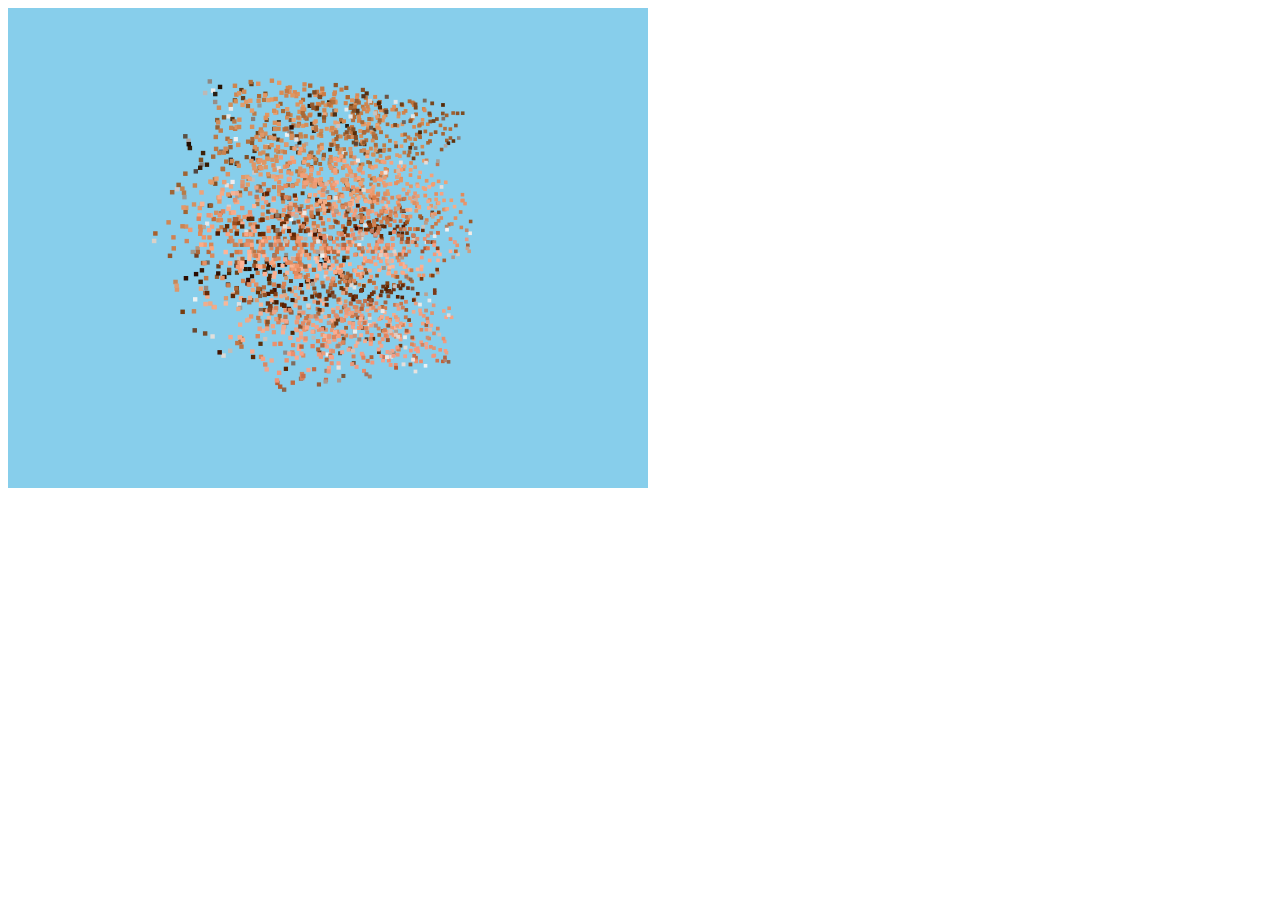
==== hi/index.html @ b26d9640 "Add files via upload" ====
<!DOCTYPE html>
<html>
    <head>
        <meta charset="utf-8">
        <title>Hi</title>
        <script src="main.js" charset="utf-8" defer="defer"></script>
        <script src="Math.min.js" charset="utf-8"></script>
    </head>
    <body>
        <img src="data:img/png;base64, iVBORw0KGgoAAAANSUhEUgAAAEgAAABdCAYAAAAG9iBvAAAABmJLR0QA/wD/[base64]/j6fqPdX1q6ef7v4/T7ew1vKP1Ztue5V97O6/ZNeWaRqlEoEnmayGVMKARrWE53o4rsPkxAS2UGAt0vXI8oThcECjOU2jNUNRJKRJTJrlCNfFEYJCaZbb6xRGcGqtw8On13ikLbjjc99i1+49gvMk+cN8/J/e9yExd8VNLK32iLQmyQs6o5RxmtEbjrBCMh6PyLXG80OCchWlcoKwxOLcVpJoSK+zTJYkuF6VRmsOYQ1WCIJSmbmpFpWSx0QlpFHxcLIOn/nkxzifkj/sH/zWH9xB5jcZjCJybTBCIF2PRCk2um38sMxoPKAwBotB6YwsS9A6p1FvIIzG9VyE0BgVU63U8aRLnIwwOEjpUCv5NMo+l8xP8/63/0c22u37LhpAC4uL4g0f/AxHT62TaUmUKQojqJRrCOHS6/dZ7fbpDrqMxkOE9PDcEgaLV61RqtRwHBfpuhjXQQvIVUJ9okHouggEk60We7YscslMhZoP73zrm67Z2FjvXRSAAPZfc0Bc/5LXcWppCWssG70R/SjGAn6pTJrkjOIIKV18z6HQKdpYomGHPE1wHB+dJ/heiB/WCKtNhJB4oc9ErU6SJviBz2yjwjW7F/n0pz7OQz842LhoAAG8/t/9DjR3MExSAt+nP07IdYEDzEy1cB2HPE/R2mIRIB0Cv8JEa5pcpZRqDazW6GyEIyHNUrT1QBg8AVleUC2VmAwLXD3mxMljXFSAFuYXxK+87f0s9xXjLMH3PMaJIteglMFYl+5oSKYKhJBYKxiNuwwGPYwuAIkjLPXWIo4TUKk1MSZFSo/ZuXlcYZCOw465KRq+RkfjiwsQwPU3PUtsecrzOXN2lcIKHOmQ5zlKKZJ0TJIb+qMh0i2hi5TJ1iJWSBAg0ATVBlnUxZHgOi7l8gTSdYjjlPnZWVwpCf2QS+YavPMdv8fa6oq9qAAB/Npb/itn8xLtwZC0KFB6c9l2vQpGa4ZRwrGTx4nTguG4i5AS3w9AG6xSOG6I63pYYylVapRLVcIgJPBDmo0GURpz6cI8E57l/e95FxcdoMX5WfHMf/ZLPPj4MmlhyQpNogxRGiGExPdLhH6JUTJEKYvRGgcHVeRkyYg8HeJ6PtZqkkEba3PyPKE76KOUZrLeJI4HhCIn9FwOHzpkz2UkiR9mJ/1/[base64]/81elICuv/FG8do3vItHj59hrTegEAJtNUJIyqUqQnhkaUpYqmOloDCWcZ6gjCVOx0Rxn6BUw1pNUWQIJJXQJ/AdcpXgei67t9f5m698geFweOlFBwjgJS9/[base64]/fLFx0ggLf/2WfpU6EoCrS1qEIxMz3L7Pw2Gq0ZPNdDCFCFQuUpRiuEIwEDQK1aQzqCYRQhHJ9SKaTkeTRqJcqO5itf+CtGw+HRZrN5+0UJaGFxUdz0mt/k7HqHy3dcwjNveBbzM/OErotRKcl4hEozyBWOkKBzpAEhJNJ1cB0XQUGaRsS5oT8aUSqF1AOHeqXE9+65m2/f8/VzMnb3fPkqt9z0TLYevp5r9lxGmmRIXaCzBJvnGOlgVIZ0N4ejjQHXA1OAsUjPo1Gr4bo+S+ttrHBJs4jAc6j6Hlla0N1YuzhzEEDn+GEb3Xk7N+zfh0oUnlPClwGB72NUyri/QWEsxtpNONIHoxGOg5CQpylCulTKZWabLYoiQaJxXZdm1Wey7nHk8KGLE9BodcmOv/onzNR8lDK4fgnHKIJynVJ9holak0ZrHiklxiiUzhCOQ2EUjtw0zIxR5GmK1prQlwSOS2uigbSGqYkqlcDlM5/6xMUJ6Oxn30vT12AFXljDJCN0EmGtwKQZNhlTKdcIJQR+mcALsMbguiFSOgghcb0AL/BReYLWltZEDVeC57q40jIRSObm5hl2h8+/qAA9/OVP2Fa+BtLBEQ75cA2tFcIPyUdD8kEb4YaINML3ajjWbiZlKfFcF+k4SGnxPA/XcSiXKuQqoxyWCV0HzxForZhtlYkGK2z01r9w0QDqr521E49/Ha/SQjghSbRBrnNkeQJlBePBWXKt0NKhUCnCsQhAGoEwBqszHEcQhBWCIMAPQqrVBrPTM4yjHlpoQhea5TKzE2WcfMjHPvyhi2cVa9/5AepFghUhUXeZoDqNKxySqEM+7mM9D+u5SN/HMS5CWKx0Nnc+BqRw0UohHYnj+AgfVJEjpGR2aoHusIfnBGgbkagCzxiec+uLLg674/DH32/nuocQnouQIUIIpBeis5g07mIRSM/DOg5WSqQFISUGSRoN8MIqeTZEFwVSSsJKE2MzsBJVKNrts2TKkKiMjW6XKDU8+PgplsL9fPKLXxUX9BTbOP6YnTrzbaRfRsoy5coUXlDDak3UOY2V4JZKeJUajh/geSFOuYb1Q0yhccM6MigjpQ9GoJUi660gCoN0BZVqjanpeXxHILSmWq7jOZLdizOY/nHuvvtue0ED6n7+PTiVBlJIHCvBK2HygmTQQYYV/[base64]/8wtLpM/aCStLrjx60+t6PUmnOYVWMtQVxvEo87OCV6ji1OqJURuUp+aiH1hYdCxQCm3cIK00wCq0C/HIVkeVMbttL6AWU6w1skeAGZZLhCtpqcjumUqmhJwvcAaANg0bK0qPfZLT1SrZs2youqCT9wO+/ys5VQjwvxA0CrM2wQmIKjfBKWM9FFZp01CeNIgbjiCiOyPMcY2B6ahEZ+OTRgHqlRqk5Q1Au4bsenhQ4YQmMQaVjkvE6hdAIKbGOT5olrHfanF5dpdMd87mDj/M7H7qH6592nbggIujBT3zAluM1ZH0PQWsOE3URfgVKFVwkhVIYlZHHQ5LRiI1enwcfPczRpVXavYzJisPe3TvYvriFrdv30FzchY26lGtT+GGIUAVWGKTUEIRYJsmTAVpnaKPwXY9quUyr0SRXcGBrjWOHHuD6p1335E+xtaOP2OrSvdS27UVahR6uI/wQL6hipIvSCmMK4njEeBQziDOOn13irh+cIkrhpmt2cvMznk45CKjVavjSoVg/QWVmG6412FzjuB4iCBAqQzgeUoZ4jkeWjsnUGAxM1JtkqkDlBTsWFvncH76ZNM/t63/hl8STCmjjkXvwBz38qTkcL/ifu2EQXogVgiLqk0Yj0jgiyXNWVs9w6NgJ1vowPQGOZ1lbPoZvMxoT08zMLlAuNylGXWzk43g+tlpHqhTpbhYYhTVIt4wbWIzOMFohC8VEpU6aZRRTTbatd8n7K0/+KlYMOyidEa0vYeIRTqUB0lKoFJNFJElCNOzTXd/ge9+9myNJyLiySCmEK/ddzq6dO5mdnGPflTfRqNcpxgOi7jK9lVN0lx4l7XfIBx30uEcx7qKzMU5YxQ1LOAIc6RK4Pi4urtVMTbRwpeHSuUk+96H38eADD9onFdDGaEyv30dZQZ4kZCsnMX6ZPBsTDTrE/S6D/oB4HOOHk1x5y0tZ2LKD3dsrdNpLBG4ZlWdEwy5bdlzN/OLlLGy7knpjhmpjEYsGwBQKkSdIJHo8BK3xSxMElWkc6eJISeCVCDyHxZk5GvUy126t8/E73vfkRlBtaoEz7Q3SLCFJY9IiJ+mskkZjomGPOBpjkZSrdapT09zwwp8mGo/+1s74/Ne/zMY45dTSSb799c/S7ayQDLtUJhcoN6cQQjJqL1FEI/BChOOAA8JKrBPgCAj9Kr50kIAsNCU/ZL7Z5LLFJmvHHnhyk3ScGxINKxsrTFSqVEplXM8nVxnaWOI0IU1yehtnmXv5m2jNLojFy660Dx57kLAUIJXDl+79PrsXZ9m9dTtf/fbdlF2Hy3fuolmfwq/XyHSBp3J0ewnXC3EqdVSygVer45cnkK6Pk0U4aFy/jFUJoedx2Y5tnF5/kF6sfrlZ9m5/UgAZlSC1oVRtEtRqGBwSlZKNx2gryAvL0tnTnOwMeelPvlIAlGe2ofKUIAzx/ZAijTl8apnHTp1i9/ZL2EgS7r/7a1SCEjONOpds245QMUII0jhGYpmZnmR+bhfN1hTSd3BLEzh5AlkMVuL6Lo4b8NJnXscbXvlP3nf7p75x+/LSkl3cskWcV0CDldN0R0PyaIxyXBzJ5und8cFKHEexurbOT/z+J//2m1t/+rXc+c43Ua+DNRrXASkcrIVDRx8nKAeU/DpWa/orbZY6PWZaTQajIdtnJtl/2V62zmyjNrMFv9bA6AyV9EEVWF1sVm5VgTUgHZdb981wdm3j/xnOD52DsuHw0hnf5+qnPJszy6fQUYRnPRwZ4pfqBJXmZjnHK7OwZdvfKwOttkEKgRQQOj6u0LhS0KgFiCJjOBrQjmIyC5044/DZNk+7+jp+8nkvZt9lV1NrTSGKHJMMQKUIKzDagLZYXWAR5FmC6wVMmIhDX/no+U/ShYqP0l7lqqc+j73XPw8UVPwJKpVJXL+CShNOnznFZT/+GmZ3/P3m75/5jV+m221T6JxyIGlVSrgUFEWOlBJrQCvDIC3opHDFju1cv3cPQsVYa3D8zTObE9QRSAqVk6kxymgMDkIKEA4qV0zVG2wc/CKnjh+15xXQ8fu/S9WFbPkUjWCaamMSr1TFdUtgBaNBn8TxuenVv9H/h98+/5X/knYfymGJqy/fx/XXPIW9W7YRiE3LNXSh7EDFAZvC0/dfTpJlhPUmIiiDLrAqwxYJ2pEgJViB0YpCZWABYzertNJBdk8jVXx+k7RaPsJUvYkY9yg15giaM+BIVJ4Sjwc8/NBBbnzbJ5mcnmn+w2+tNYQ+XLZ9G1ddfhnlMOTSrYvsOHGck0unGUQxRVEgJMxPaiYnWkxMzSA8F2SB0TkmURT9MdoJiNIRVjoI10dai8kUoRPi4aDSmEo55MRjj7D1sv3nD9DGfd9gcedugqCGccFUaxiV0llZ5sjhhxiMc5Y+/UfQPmkXrn02U/P/24Ko1CfYvW8v87Mz1MolQjekVq7TbE6ze/flm3UwDHgh/VGPVnUCo0H6FrfcwvVCjDaIPEb1VnGCCkk0ojCG1CiMKnB9l1ptmsG4zdn1Npft2HV+I2h90AcHXN8jK0aQj4i7fU4fP8zk9CLPu/[base64]/fsp/P9T5NOz6BdwGjyQm/urYSDsYJKo8WBq64nCEOkFYggAOlg4j6qKMh1Tm4MWZ6iDOTW0h/1KJQmTRNkUKa9sc7s/h9jZnH7+V3mb3jFr4pkag8PfPfbPHzfd3l0EKNv/SWmZncw7K1hLbjVCcTEFGFzmj3bL2f1k+/hoS/9hQU48LyXckaXWFo7Sbe7wiga4PqSUrVBgaK1dQcLO/ZSbc7j16ZxS1WkV8KqDINEq4zCGFRRkBUZUV4wGEeMhgnaenSiiEHS45sPHqJH5ck5ahz4ubeI4/d9yxqVMXP5NbfV683bv1Wr2Qc+9wGmZrbhV1t4pSo2SwirTfbt2c93PvxWrnrez7Bn39Vi6849dioYUSvXqZTqVMIqo6hHWG8y2VpESg/hOlhrISxvduU7HoVWZMaQq5wsjxklCZ3+iHGSM4pTsjxDSp+j9z/[base64]/uiVB+zzL7uEye1XENQncYWHjrokg1VqO6/G5BmoGFNorOeTjns8et/d7L3yJsrT28FzwfGwOkWrHJVF5MmAeNAhHccMo4j7jhylb31OrXf4xqFl4hQKAUEARkO3D+vW/qNt13PaYVZ/2k/[base64]/Sc7HF0ZEsca34Ot8xW2zk9y+MQK//xX3swv/ps3iAsa0Nf+/P129S/fxqW79jA/M08QbPZB+5UGrh9iXQ8cFysd0BqkREoHHY9J4y55GpNpRTQeMBgNyIzl9HqXR5dWuP/UGqvdgjQ1hBL2XTrBzddfx2jQ5zvLCR+569APXRc754AA7vjtn7Ur3/w4lyxuYevCIlOtaeqVOn5Y3uzyMAbHcbEIbFEgXBelc/I8J01jxtGA9mjM+mDA8kaXB06tcLabEI3BZJqFKXjq/t286AUvZNjd4CN/9Ulu+5MfcMUVey+MwuH/Ta9525+Kv/7jffbIvV/loW9+g6t27WTb4gLlsIznuggrcJzNll/PDZGuj9YFURyRZBGR0pzZ2OChk8ucWOuz1lYUicUDrttX59k3P5Orr7oWrRLWxiPycOYJgXPeIujv6sShB+wf//bPEQ5OMjc9SbVcxncFgeMTej5B6FOpNhDWMo5j+nFMYgwPHT/Fg49vcHYlo+LCjkl42lOv4VnPvYVGo4XVBePeBgfv+w6jnc/lF37r954QQC7nWe2NDqN2j42x5kxnCaMVqS6olkO0Snnmgf2Uh5u+zfLGOsM0pxvFPL7UI+1Zrt3m88Ln3MiBp91IdWICaw2qUORFTp7HnFhp8+p//+onbLznHdCn3/VGRDygGYbkJkBpQ6Ey1voRJc/jxNk1mrUKnh/SG4wZpwXt7gAZW55zzQL/9GWvYHpujlzlFGkGnkBbQ5HnjAd9dNhCeMHFCejNP32zTU4fphyGGGuRQmAwjJOEku8zX6+yvhExjjRBELPWSxhFKaHW/MSNe3nui19OJShtXswLyigVoQzoQlGohPVuB1ufozTResFFB+grd7zbPq1hODo3Rac3ICsMidJ04phhXLB3vo7VBVIIeqMRw/WMYWzZO1viuTc9k2e96Gco0hQhBUalFNkIIQRoRZEmjAd9jp7tUtrzVFr1+p1P1LjPy1WExx/8nvUf+xu2b9nOgT2Xs3txAU9aBuMR3WFOxfOZrga0qiWaJYeKVLjG4gl4zlOv5cB1N6BVvtkUWhRYUwCgtSZPxmRxxNr6CodWx7zsdbc9oWM/5xG0trpqT3/83SyWyxhytm7fyez8VoKJw/S//12OrMb8+FN2cuUlO2lMzeH6HmdOn+CLX/kK9fIEe3bswKYJQrq4WAqrsVKgDaTRkEIlDAdt7r73ezz7tf+FHTu2i4sGUHtjzX73t36K6/ZfgxdW0cLHOoKSX2Jx2ObA/msw3iGeceUumpOLTG25FLdUZWHbJdTrExw58iBJllIxBlsUqCJHWUNS5Ki4z7jX4cSZ43zvyHFKB36Kf/[base64]//9P9ttYkyluYBXrm42X6qUqL/OsTPH+dIDD3Dp/AIvuenHEEEFvzmNQVIkMVplbJw9xvzEJHO7DyBLJWyWIimw44gk6rJ85hgr3XU2+iNaz/pZrnn6zeKiAXT6+OO2cuxeavuuwxWbq05RZKhoxHrnLF86eD9b5uZ5zS3PIbEuTrkKVqDjPioaMmqfpjExTWvxUtwwxBY5goJiNCBNRgx66yxvrLPe7/Jwv8p7f/43z+nLC084oEMfu52n79iNJySutVhjSfo9er0V7nroYRqNKV713GdReCVCr4q2hjQZorMxo/YSE40Zaq1FnLAMhUKrFGkUWTykP1hnEEecXltlRVX41Xd/5JxvUZ5QQN1u9x07Q0XoljZfcPFKJOMeveEGX73vILa1k1+7+QA4JZywjhCSIomIxz1Uf51Gc4ra1r1IpRCOi1E5Ruek4z7t9jIb/T6rvS4nVZ3feO+n2LrjUnFRAVp/5Pu/LtII2WihhUBnCXF/g3sfuh+9/4W8vDrEGIFfq4F00HmCKlKizlmalQaV1jyuH2D9EJuOyVVCNh4y6K+zMRpxptvl09+4j3fedYqt27adl6cCn1BAUsXYLCbPUkBSxBHf/953aD3vZ9mTdBDrp9BuCRoeaE0+GtAfrOPrnEq1STAxBY6PKVKKJCGPB3R7q7T7XZY6be5++Bj/4c/uYtt5gvOEAwoWdvHI6gYVx8P4ZR579H6SK2/mxn370V/+UyZ37McIi8oziqhHv7+KycdMNOcwwkEUZrNG398giwe022dZ6bbpjMd88fuP8vNv/yjXPePZ5w3OOTHMHrj7i/b+D76FLE+pXXUjt/6r331B50/e+IXZWp2gNUdhQEV9OmvHwBqa9Wn8ShNRqmMdARjSwTr9zlkeWz7NoROn+eJ3TvLmv7iTH3vOrecVznlxFO9716/b7SjCqTmkXyHNEzrLx5BC06i2CEs1jBciag1MkRP1Vhn1Vzl07DCf/vZBzNyVvOE9H+bSy64473DO+Vns2Nc+a7eR4tanMH6FAsugs4wxGVPNBfzKBEI44HjoIiUZrNNtn+bxk4/zsa/dyw2vfyu3/eYbnhQw59zuOPvYwza75xN4tWmwErQmHXZQ6ZBmpYUXVBA4SL+EdgTpoMOos8KppVPc9YP7uOm1b3rS4ZzTCIruv5vpShVHG/BDMNA+e4SZxgLVagMhNss8WaGJeyuMxh1OnXmcu+5/mGT6Sl5x27/dzQWgcxJB/eVTtveDbxL6JfB8hHTYGKxQFQEVrwQGjJAoxyWNh3S7axw/fZSPf+0eyte+mD/864OiXq8f+/8WkClybBbhlqogPQhDhqunqNenQG4+U2o9D60VyajLkeOH+fO7vs21r3kjb3nPnwouIJ2TKSYsCFNQFAqhIaHA83wcqzGCzcKgkKTxiBOPH+ZbQ8GbPn+MXbt2XFBwzhmg3Fo6qUJlMTKs0F06CXlBYQ2OKjAyJY2HPPzQ92hPXcLb3/dHFxyYcwpoduceobbus/fd+zfMbtnOIycPszg1zVStgTYJKMXBh77LUnMHr//dCxfOOd8ofuYD77RnDn6N2etuoThykIXuEcqVBmv9Nb6lKvzeR++5oOGcl53039XH3/Q6u3H6GLFf5efe8ee3Nev1238E6B9odemUnduy/YKPnCcN0MUm+SMEPwL0I0A/AvQjQBeu/gf67evcwip/9wAAAABJRU5ErkJggg==" style="display: none" id="img"></img>
        
        <canvas id="canvas" width="640" height="480" style="background-color: skyblue"></canvas>
    </body>
</html>
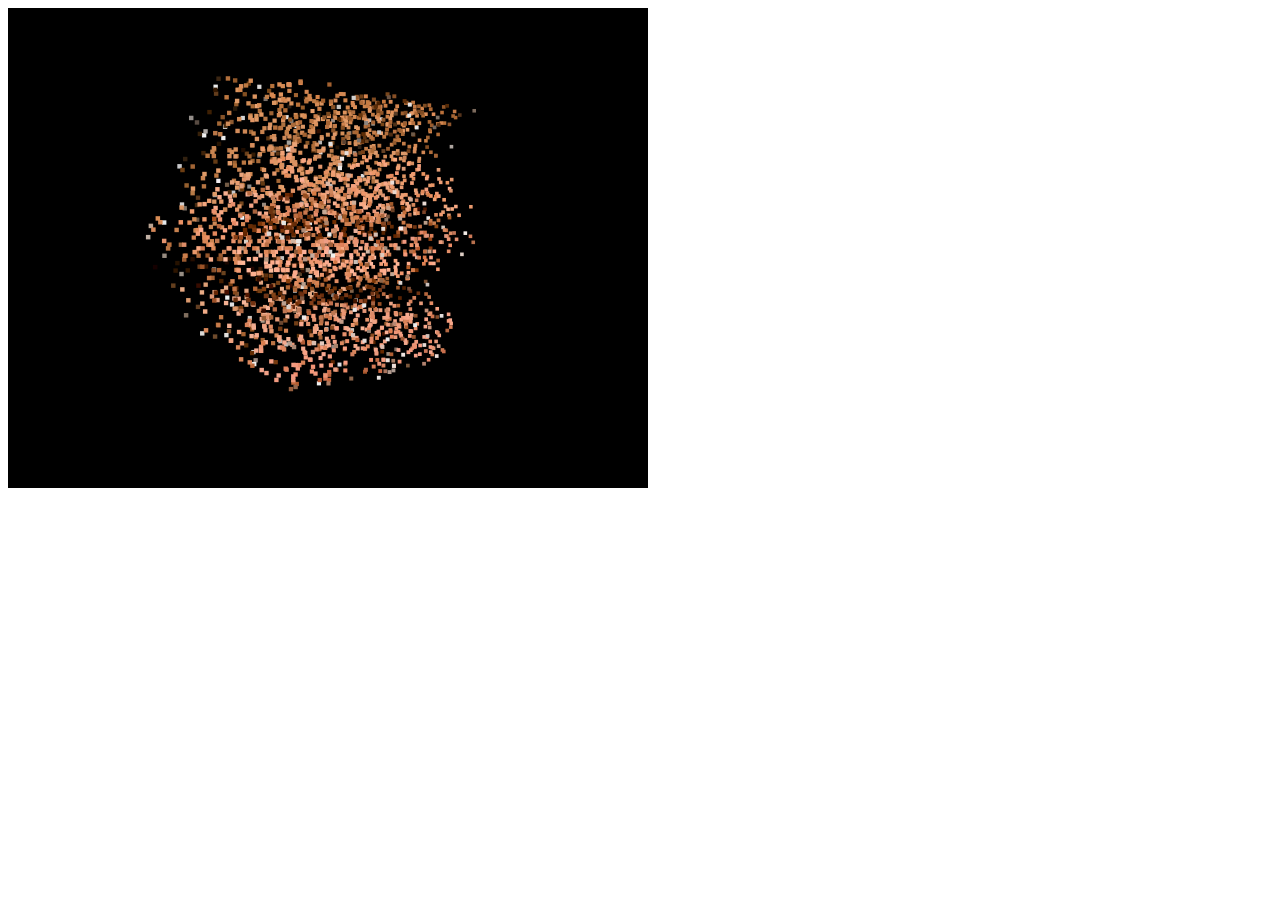
==== commit 70070a73: "Update index.html" ====
--- a/hi/index.html
+++ b/hi/index.html
@@ -9,6 +9,6 @@
     <body>
         <img src="data:img/png;base64, iVBORw0KGgoAAAANSUhEUgAAAEgAAABdCAYAAAAG9iBvAAAABmJLR0QA/wD/[base64]/j6fqPdX1q6ef7v4/T7ew1vKP1Ztue5V97O6/ZNeWaRqlEoEnmayGVMKARrWE53o4rsPkxAS2UGAt0vXI8oThcECjOU2jNUNRJKRJTJrlCNfFEYJCaZbb6xRGcGqtw8On13ikLbjjc99i1+49gvMk+cN8/J/e9yExd8VNLK32iLQmyQs6o5RxmtEbjrBCMh6PyLXG80OCchWlcoKwxOLcVpJoSK+zTJYkuF6VRmsOYQ1WCIJSmbmpFpWSx0QlpFHxcLIOn/nkxzifkj/sH/zWH9xB5jcZjCJybTBCIF2PRCk2um38sMxoPKAwBotB6YwsS9A6p1FvIIzG9VyE0BgVU63U8aRLnIwwOEjpUCv5NMo+l8xP8/63/0c22u37LhpAC4uL4g0f/AxHT62TaUmUKQojqJRrCOHS6/dZ7fbpDrqMxkOE9PDcEgaLV61RqtRwHBfpuhjXQQvIVUJ9okHouggEk60We7YscslMhZoP73zrm67Z2FjvXRSAAPZfc0Bc/5LXcWppCWssG70R/SjGAn6pTJrkjOIIKV18z6HQKdpYomGHPE1wHB+dJ/heiB/WCKtNhJB4oc9ErU6SJviBz2yjwjW7F/n0pz7OQz842LhoAAG8/t/9DjR3MExSAt+nP07IdYEDzEy1cB2HPE/R2mIRIB0Cv8JEa5pcpZRqDazW6GyEIyHNUrT1QBg8AVleUC2VmAwLXD3mxMljXFSAFuYXxK+87f0s9xXjLMH3PMaJIteglMFYl+5oSKYKhJBYKxiNuwwGPYwuAIkjLPXWIo4TUKk1MSZFSo/ZuXlcYZCOw465KRq+RkfjiwsQwPU3PUtsecrzOXN2lcIKHOmQ5zlKKZJ0TJIb+qMh0i2hi5TJ1iJWSBAg0ATVBlnUxZHgOi7l8gTSdYjjlPnZWVwpCf2QS+YavPMdv8fa6oq9qAAB/Npb/itn8xLtwZC0KFB6c9l2vQpGa4ZRwrGTx4nTguG4i5AS3w9AG6xSOG6I63pYYylVapRLVcIgJPBDmo0GURpz6cI8E57l/e95FxcdoMX5WfHMf/ZLPPj4MmlhyQpNogxRGiGExPdLhH6JUTJEKYvRGgcHVeRkyYg8HeJ6PtZqkkEba3PyPKE76KOUZrLeJI4HhCIn9FwOHzpkz2UkiR9mJ/1/[base64]/81elICuv/FG8do3vItHj59hrTegEAJtNUJIyqUqQnhkaUpYqmOloDCWcZ6gjCVOx0Rxn6BUw1pNUWQIJJXQJ/AdcpXgei67t9f5m698geFweOlFBwjgJS9/[base64]/fLFx0ggLf/2WfpU6EoCrS1qEIxMz3L7Pw2Gq0ZPNdDCFCFQuUpRiuEIwEDQK1aQzqCYRQhHJ9SKaTkeTRqJcqO5itf+CtGw+HRZrN5+0UJaGFxUdz0mt/k7HqHy3dcwjNveBbzM/OErotRKcl4hEozyBWOkKBzpAEhJNJ1cB0XQUGaRsS5oT8aUSqF1AOHeqXE9+65m2/f8/VzMnb3fPkqt9z0TLYevp5r9lxGmmRIXaCzBJvnGOlgVIZ0N4ejjQHXA1OAsUjPo1Gr4bo+S+ttrHBJs4jAc6j6Hlla0N1YuzhzEEDn+GEb3Xk7N+zfh0oUnlPClwGB72NUyri/QWEsxtpNONIHoxGOg5CQpylCulTKZWabLYoiQaJxXZdm1Wey7nHk8KGLE9BodcmOv/onzNR8lDK4fgnHKIJynVJ9holak0ZrHiklxiiUzhCOQ2EUjtw0zIxR5GmK1prQlwSOS2uigbSGqYkqlcDlM5/6xMUJ6Oxn30vT12AFXljDJCN0EmGtwKQZNhlTKdcIJQR+mcALsMbguiFSOgghcb0AL/BReYLWltZEDVeC57q40jIRSObm5hl2h8+/qAA9/OVP2Fa+BtLBEQ75cA2tFcIPyUdD8kEb4YaINML3ajjWbiZlKfFcF+k4SGnxPA/XcSiXKuQqoxyWCV0HzxForZhtlYkGK2z01r9w0QDqr521E49/Ha/SQjghSbRBrnNkeQJlBePBWXKt0NKhUCnCsQhAGoEwBqszHEcQhBWCIMAPQqrVBrPTM4yjHlpoQhea5TKzE2WcfMjHPvyhi2cVa9/5AepFghUhUXeZoDqNKxySqEM+7mM9D+u5SN/HMS5CWKx0Nnc+BqRw0UohHYnj+AgfVJEjpGR2aoHusIfnBGgbkagCzxiec+uLLg674/DH32/nuocQnouQIUIIpBeis5g07mIRSM/DOg5WSqQFISUGSRoN8MIqeTZEFwVSSsJKE2MzsBJVKNrts2TKkKiMjW6XKDU8+PgplsL9fPKLXxUX9BTbOP6YnTrzbaRfRsoy5coUXlDDak3UOY2V4JZKeJUajh/geSFOuYb1Q0yhccM6MigjpQ9GoJUi660gCoN0BZVqjanpeXxHILSmWq7jOZLdizOY/nHuvvtue0ED6n7+PTiVBlJIHCvBK2HygmTQQYYV/[base64]/8wtLpM/aCStLrjx60+t6PUmnOYVWMtQVxvEo87OCV6ji1OqJURuUp+aiH1hYdCxQCm3cIK00wCq0C/HIVkeVMbttL6AWU6w1skeAGZZLhCtpqcjumUqmhJwvcAaANg0bK0qPfZLT1SrZs2youqCT9wO+/ys5VQjwvxA0CrM2wQmIKjfBKWM9FFZp01CeNIgbjiCiOyPMcY2B6ahEZ+OTRgHqlRqk5Q1Au4bsenhQ4YQmMQaVjkvE6hdAIKbGOT5olrHfanF5dpdMd87mDj/M7H7qH6592nbggIujBT3zAluM1ZH0PQWsOE3URfgVKFVwkhVIYlZHHQ5LRiI1enwcfPczRpVXavYzJisPe3TvYvriFrdv30FzchY26lGtT+GGIUAVWGKTUEIRYJsmTAVpnaKPwXY9quUyr0SRXcGBrjWOHHuD6p1335E+xtaOP2OrSvdS27UVahR6uI/wQL6hipIvSCmMK4njEeBQziDOOn13irh+cIkrhpmt2cvMznk45CKjVavjSoVg/QWVmG6412FzjuB4iCBAqQzgeUoZ4jkeWjsnUGAxM1JtkqkDlBTsWFvncH76ZNM/t63/hl8STCmjjkXvwBz38qTkcL/ifu2EQXogVgiLqk0Yj0jgiyXNWVs9w6NgJ1vowPQGOZ1lbPoZvMxoT08zMLlAuNylGXWzk43g+tlpHqhTpbhYYhTVIt4wbWIzOMFohC8VEpU6aZRRTTbatd8n7K0/+KlYMOyidEa0vYeIRTqUB0lKoFJNFJElCNOzTXd/ge9+9myNJyLiySCmEK/ddzq6dO5mdnGPflTfRqNcpxgOi7jK9lVN0lx4l7XfIBx30uEcx7qKzMU5YxQ1LOAIc6RK4Pi4urtVMTbRwpeHSuUk+96H38eADD9onFdDGaEyv30dZQZ4kZCsnMX6ZPBsTDTrE/S6D/oB4HOOHk1x5y0tZ2LKD3dsrdNpLBG4ZlWdEwy5bdlzN/OLlLGy7knpjhmpjEYsGwBQKkSdIJHo8BK3xSxMElWkc6eJISeCVCDyHxZk5GvUy126t8/E73vfkRlBtaoEz7Q3SLCFJY9IiJ+mskkZjomGPOBpjkZSrdapT09zwwp8mGo/+1s74/Ne/zMY45dTSSb799c/S7ayQDLtUJhcoN6cQQjJqL1FEI/BChOOAA8JKrBPgCAj9Kr50kIAsNCU/ZL7Z5LLFJmvHHnhyk3ScGxINKxsrTFSqVEplXM8nVxnaWOI0IU1yehtnmXv5m2jNLojFy660Dx57kLAUIJXDl+79PrsXZ9m9dTtf/fbdlF2Hy3fuolmfwq/XyHSBp3J0ewnXC3EqdVSygVer45cnkK6Pk0U4aFy/jFUJoedx2Y5tnF5/kF6sfrlZ9m5/UgAZlSC1oVRtEtRqGBwSlZKNx2gryAvL0tnTnOwMeelPvlIAlGe2ofKUIAzx/ZAijTl8apnHTp1i9/ZL2EgS7r/7a1SCEjONOpds245QMUII0jhGYpmZnmR+bhfN1hTSd3BLEzh5AlkMVuL6Lo4b8NJnXscbXvlP3nf7p75x+/LSkl3cskWcV0CDldN0R0PyaIxyXBzJ5und8cFKHEexurbOT/z+J//2m1t/+rXc+c43Ua+DNRrXASkcrIVDRx8nKAeU/DpWa/orbZY6PWZaTQajIdtnJtl/2V62zmyjNrMFv9bA6AyV9EEVWF1sVm5VgTUgHZdb981wdm3j/xnOD52DsuHw0hnf5+qnPJszy6fQUYRnPRwZ4pfqBJXmZjnHK7OwZdvfKwOttkEKgRQQOj6u0LhS0KgFiCJjOBrQjmIyC5044/DZNk+7+jp+8nkvZt9lV1NrTSGKHJMMQKUIKzDagLZYXWAR5FmC6wVMmIhDX/no+U/ShYqP0l7lqqc+j73XPw8UVPwJKpVJXL+CShNOnznFZT/+GmZ3/P3m75/5jV+m221T6JxyIGlVSrgUFEWOlBJrQCvDIC3opHDFju1cv3cPQsVYa3D8zTObE9QRSAqVk6kxymgMDkIKEA4qV0zVG2wc/CKnjh+15xXQ8fu/S9WFbPkUjWCaamMSr1TFdUtgBaNBn8TxuenVv9H/h98+/5X/knYfymGJqy/fx/XXPIW9W7YRiE3LNXSh7EDFAZvC0/dfTpJlhPUmIiiDLrAqwxYJ2pEgJViB0YpCZWABYzertNJBdk8jVXx+k7RaPsJUvYkY9yg15giaM+BIVJ4Sjwc8/NBBbnzbJ5mcnmn+w2+tNYQ+XLZ9G1ddfhnlMOTSrYvsOHGck0unGUQxRVEgJMxPaiYnWkxMzSA8F2SB0TkmURT9MdoJiNIRVjoI10dai8kUoRPi4aDSmEo55MRjj7D1sv3nD9DGfd9gcedugqCGccFUaxiV0llZ5sjhhxiMc5Y+/UfQPmkXrn02U/P/24Ko1CfYvW8v87Mz1MolQjekVq7TbE6ze/flm3UwDHgh/VGPVnUCo0H6FrfcwvVCjDaIPEb1VnGCCkk0ojCG1CiMKnB9l1ptmsG4zdn1Npft2HV+I2h90AcHXN8jK0aQj4i7fU4fP8zk9CLPu/[base64]/fsp/P9T5NOz6BdwGjyQm/urYSDsYJKo8WBq64nCEOkFYggAOlg4j6qKMh1Tm4MWZ6iDOTW0h/1KJQmTRNkUKa9sc7s/h9jZnH7+V3mb3jFr4pkag8PfPfbPHzfd3l0EKNv/SWmZncw7K1hLbjVCcTEFGFzmj3bL2f1k+/hoS/9hQU48LyXckaXWFo7Sbe7wiga4PqSUrVBgaK1dQcLO/ZSbc7j16ZxS1WkV8KqDINEq4zCGFRRkBUZUV4wGEeMhgnaenSiiEHS45sPHqJH5ck5ahz4ubeI4/d9yxqVMXP5NbfV683bv1Wr2Qc+9wGmZrbhV1t4pSo2SwirTfbt2c93PvxWrnrez7Bn39Vi6849dioYUSvXqZTqVMIqo6hHWG8y2VpESg/hOlhrISxvduU7HoVWZMaQq5wsjxklCZ3+iHGSM4pTsjxDSp+j9z/[base64]/uiVB+zzL7uEye1XENQncYWHjrokg1VqO6/G5BmoGFNorOeTjns8et/d7L3yJsrT28FzwfGwOkWrHJVF5MmAeNAhHccMo4j7jhylb31OrXf4xqFl4hQKAUEARkO3D+vW/qNt13PaYVZ/2k/[base64]/Sc7HF0ZEsca34Ot8xW2zk9y+MQK//xX3swv/ps3iAsa0Nf+/P129S/fxqW79jA/M08QbPZB+5UGrh9iXQ8cFysd0BqkREoHHY9J4y55GpNpRTQeMBgNyIzl9HqXR5dWuP/UGqvdgjQ1hBL2XTrBzddfx2jQ5zvLCR+569APXRc754AA7vjtn7Ur3/w4lyxuYevCIlOtaeqVOn5Y3uzyMAbHcbEIbFEgXBelc/I8J01jxtGA9mjM+mDA8kaXB06tcLabEI3BZJqFKXjq/t286AUvZNjd4CN/9Ulu+5MfcMUVey+MwuH/Ta9525+Kv/7jffbIvV/loW9+g6t27WTb4gLlsIznuggrcJzNll/PDZGuj9YFURyRZBGR0pzZ2OChk8ucWOuz1lYUicUDrttX59k3P5Orr7oWrRLWxiPycOYJgXPeIujv6sShB+wf//bPEQ5OMjc9SbVcxncFgeMTej5B6FOpNhDWMo5j+nFMYgwPHT/Fg49vcHYlo+LCjkl42lOv4VnPvYVGo4XVBePeBgfv+w6jnc/lF37r954QQC7nWe2NDqN2j42x5kxnCaMVqS6olkO0Snnmgf2Uh5u+zfLGOsM0pxvFPL7UI+1Zrt3m88Ln3MiBp91IdWICaw2qUORFTp7HnFhp8+p//+onbLznHdCn3/VGRDygGYbkJkBpQ6Ey1voRJc/jxNk1mrUKnh/SG4wZpwXt7gAZW55zzQL/9GWvYHpujlzlFGkGnkBbQ5HnjAd9dNhCeMHFCejNP32zTU4fphyGGGuRQmAwjJOEku8zX6+yvhExjjRBELPWSxhFKaHW/MSNe3nui19OJShtXswLyigVoQzoQlGohPVuB1ufozTResFFB+grd7zbPq1hODo3Rac3ICsMidJ04phhXLB3vo7VBVIIeqMRw/WMYWzZO1viuTc9k2e96Gco0hQhBUalFNkIIQRoRZEmjAd9jp7tUtrzVFr1+p1P1LjPy1WExx/8nvUf+xu2b9nOgT2Xs3txAU9aBuMR3WFOxfOZrga0qiWaJYeKVLjG4gl4zlOv5cB1N6BVvtkUWhRYUwCgtSZPxmRxxNr6CodWx7zsdbc9oWM/5xG0trpqT3/83SyWyxhytm7fyez8VoKJw/S//12OrMb8+FN2cuUlO2lMzeH6HmdOn+CLX/kK9fIEe3bswKYJQrq4WAqrsVKgDaTRkEIlDAdt7r73ezz7tf+FHTu2i4sGUHtjzX73t36K6/ZfgxdW0cLHOoKSX2Jx2ObA/msw3iGeceUumpOLTG25FLdUZWHbJdTrExw58iBJllIxBlsUqCJHWUNS5Ki4z7jX4cSZ43zvyHFKB36Kf/[base64]//9P9ttYkyluYBXrm42X6qUqL/OsTPH+dIDD3Dp/AIvuenHEEEFvzmNQVIkMVplbJw9xvzEJHO7DyBLJWyWIimw44gk6rJ85hgr3XU2+iNaz/pZrnn6zeKiAXT6+OO2cuxeavuuwxWbq05RZKhoxHrnLF86eD9b5uZ5zS3PIbEuTrkKVqDjPioaMmqfpjExTWvxUtwwxBY5goJiNCBNRgx66yxvrLPe7/Jwv8p7f/43z+nLC084oEMfu52n79iNJySutVhjSfo9er0V7nroYRqNKV713GdReCVCr4q2hjQZorMxo/YSE40Zaq1FnLAMhUKrFGkUWTykP1hnEEecXltlRVX41Xd/5JxvUZ5QQN1u9x07Q0XoljZfcPFKJOMeveEGX73vILa1k1+7+QA4JZywjhCSIomIxz1Uf51Gc4ra1r1IpRCOi1E5Ruek4z7t9jIb/T6rvS4nVZ3feO+n2LrjUnFRAVp/5Pu/LtII2WihhUBnCXF/g3sfuh+9/4W8vDrEGIFfq4F00HmCKlKizlmalQaV1jyuH2D9EJuOyVVCNh4y6K+zMRpxptvl09+4j3fedYqt27adl6cCn1BAUsXYLCbPUkBSxBHf/953aD3vZ9mTdBDrp9BuCRoeaE0+GtAfrOPrnEq1STAxBY6PKVKKJCGPB3R7q7T7XZY6be5++Bj/4c/uYtt5gvOEAwoWdvHI6gYVx8P4ZR579H6SK2/mxn370V/+UyZ37McIi8oziqhHv7+KycdMNOcwwkEUZrNG398giwe022dZ6bbpjMd88fuP8vNv/yjXPePZ5w3OOTHMHrj7i/b+D76FLE+pXXUjt/6r331B50/e+IXZWp2gNUdhQEV9OmvHwBqa9Wn8ShNRqmMdARjSwTr9zlkeWz7NoROn+eJ3TvLmv7iTH3vOrecVznlxFO9716/b7SjCqTmkXyHNEzrLx5BC06i2CEs1jBciag1MkRP1Vhn1Vzl07DCf/vZBzNyVvOE9H+bSy64473DO+Vns2Nc+a7eR4tanMH6FAsugs4wxGVPNBfzKBEI44HjoIiUZrNNtn+bxk4/zsa/dyw2vfyu3/eYbnhQw59zuOPvYwza75xN4tWmwErQmHXZQ6ZBmpYUXVBA4SL+EdgTpoMOos8KppVPc9YP7uOm1b3rS4ZzTCIruv5vpShVHG/BDMNA+e4SZxgLVagMhNss8WaGJeyuMxh1OnXmcu+5/mGT6Sl5x27/dzQWgcxJB/eVTtveDbxL6JfB8hHTYGKxQFQEVrwQGjJAoxyWNh3S7axw/fZSPf+0eyte+mD/864OiXq8f+/8WkClybBbhlqogPQhDhqunqNenQG4+U2o9D60VyajLkeOH+fO7vs21r3kjb3nPnwouIJ2TKSYsCFNQFAqhIaHA83wcqzGCzcKgkKTxiBOPH+ZbQ8GbPn+MXbt2XFBwzhmg3Fo6qUJlMTKs0F06CXlBYQ2OKjAyJY2HPPzQ92hPXcLb3/dHFxyYcwpoduceobbus/fd+zfMbtnOIycPszg1zVStgTYJKMXBh77LUnMHr//dCxfOOd8ofuYD77RnDn6N2etuoThykIXuEcqVBmv9Nb6lKvzeR++5oOGcl53039XH3/Q6u3H6GLFf5efe8ee3Nev1238E6B9odemUnduy/YKPnCcN0MUm+SMEPwL0I0A/AvQjQBeu/gf67evcwip/9wAAAABJRU5ErkJggg==" style="display: none" id="img"></img>
         
-        <canvas id="canvas" width="640" height="480" style="background-color: skyblue"></canvas>
+        <canvas id="canvas" width="640" height="480" style="background-color: black;"></canvas>
     </body>
 </html>
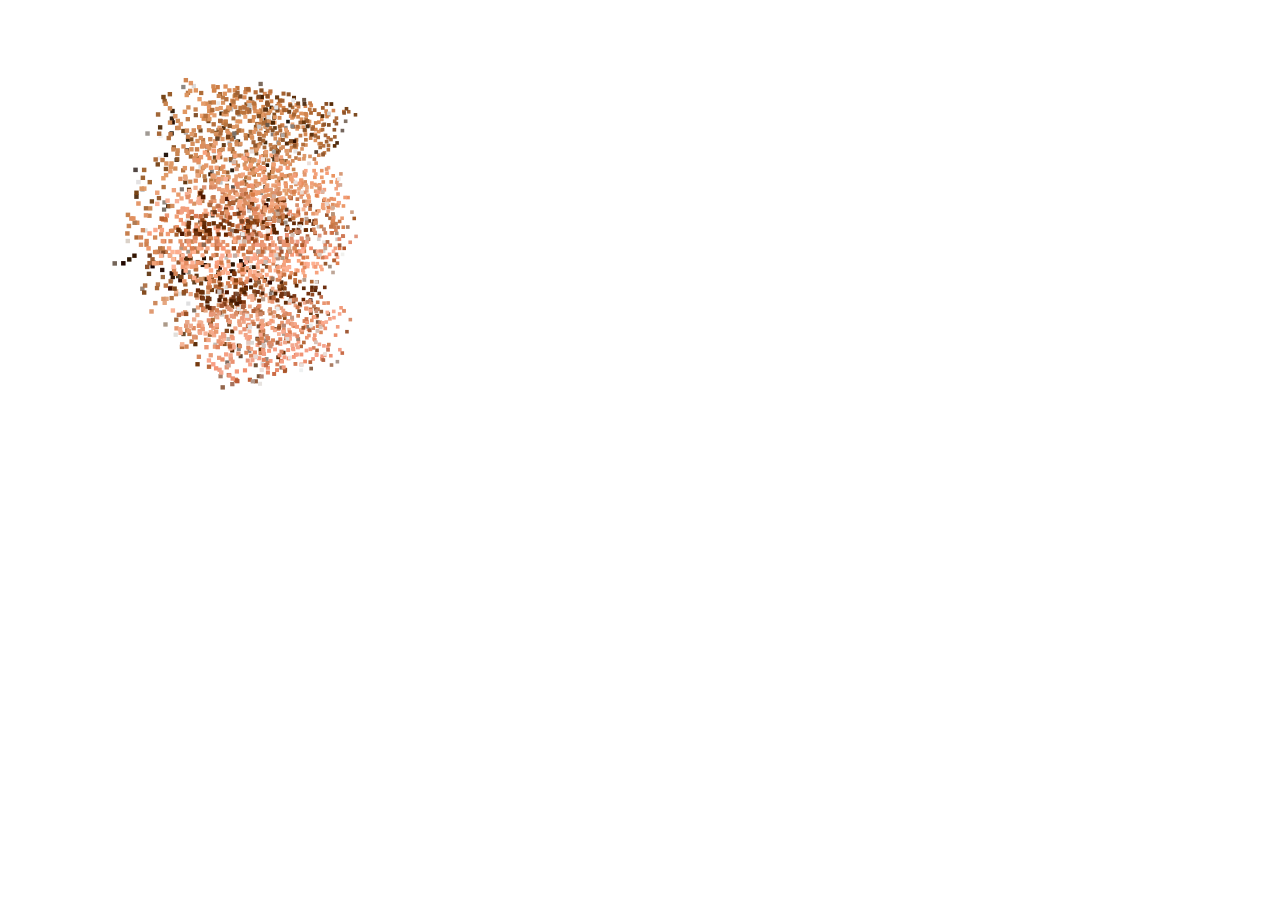
==== commit f912b7d4: "Update index.html" ====
--- a/hi/index.html
+++ b/hi/index.html
@@ -9,6 +9,6 @@
     <body>
         <img src="data:img/png;base64, iVBORw0KGgoAAAANSUhEUgAAAEgAAABdCAYAAAAG9iBvAAAABmJLR0QA/wD/[base64]/j6fqPdX1q6ef7v4/T7ew1vKP1Ztue5V97O6/ZNeWaRqlEoEnmayGVMKARrWE53o4rsPkxAS2UGAt0vXI8oThcECjOU2jNUNRJKRJTJrlCNfFEYJCaZbb6xRGcGqtw8On13ikLbjjc99i1+49gvMk+cN8/J/e9yExd8VNLK32iLQmyQs6o5RxmtEbjrBCMh6PyLXG80OCchWlcoKwxOLcVpJoSK+zTJYkuF6VRmsOYQ1WCIJSmbmpFpWSx0QlpFHxcLIOn/nkxzifkj/sH/zWH9xB5jcZjCJybTBCIF2PRCk2um38sMxoPKAwBotB6YwsS9A6p1FvIIzG9VyE0BgVU63U8aRLnIwwOEjpUCv5NMo+l8xP8/63/0c22u37LhpAC4uL4g0f/AxHT62TaUmUKQojqJRrCOHS6/dZ7fbpDrqMxkOE9PDcEgaLV61RqtRwHBfpuhjXQQvIVUJ9okHouggEk60We7YscslMhZoP73zrm67Z2FjvXRSAAPZfc0Bc/5LXcWppCWssG70R/SjGAn6pTJrkjOIIKV18z6HQKdpYomGHPE1wHB+dJ/heiB/WCKtNhJB4oc9ErU6SJviBz2yjwjW7F/n0pz7OQz842LhoAAG8/t/9DjR3MExSAt+nP07IdYEDzEy1cB2HPE/R2mIRIB0Cv8JEa5pcpZRqDazW6GyEIyHNUrT1QBg8AVleUC2VmAwLXD3mxMljXFSAFuYXxK+87f0s9xXjLMH3PMaJIteglMFYl+5oSKYKhJBYKxiNuwwGPYwuAIkjLPXWIo4TUKk1MSZFSo/ZuXlcYZCOw465KRq+RkfjiwsQwPU3PUtsecrzOXN2lcIKHOmQ5zlKKZJ0TJIb+qMh0i2hi5TJ1iJWSBAg0ATVBlnUxZHgOi7l8gTSdYjjlPnZWVwpCf2QS+YavPMdv8fa6oq9qAAB/Npb/itn8xLtwZC0KFB6c9l2vQpGa4ZRwrGTx4nTguG4i5AS3w9AG6xSOG6I63pYYylVapRLVcIgJPBDmo0GURpz6cI8E57l/e95FxcdoMX5WfHMf/ZLPPj4MmlhyQpNogxRGiGExPdLhH6JUTJEKYvRGgcHVeRkyYg8HeJ6PtZqkkEba3PyPKE76KOUZrLeJI4HhCIn9FwOHzpkz2UkiR9mJ/1/[base64]/81elICuv/FG8do3vItHj59hrTegEAJtNUJIyqUqQnhkaUpYqmOloDCWcZ6gjCVOx0Rxn6BUw1pNUWQIJJXQJ/AdcpXgei67t9f5m698geFweOlFBwjgJS9/[base64]/fLFx0ggLf/2WfpU6EoCrS1qEIxMz3L7Pw2Gq0ZPNdDCFCFQuUpRiuEIwEDQK1aQzqCYRQhHJ9SKaTkeTRqJcqO5itf+CtGw+HRZrN5+0UJaGFxUdz0mt/k7HqHy3dcwjNveBbzM/OErotRKcl4hEozyBWOkKBzpAEhJNJ1cB0XQUGaRsS5oT8aUSqF1AOHeqXE9+65m2/f8/VzMnb3fPkqt9z0TLYevp5r9lxGmmRIXaCzBJvnGOlgVIZ0N4ejjQHXA1OAsUjPo1Gr4bo+S+ttrHBJs4jAc6j6Hlla0N1YuzhzEEDn+GEb3Xk7N+zfh0oUnlPClwGB72NUyri/QWEsxtpNONIHoxGOg5CQpylCulTKZWabLYoiQaJxXZdm1Wey7nHk8KGLE9BodcmOv/onzNR8lDK4fgnHKIJynVJ9holak0ZrHiklxiiUzhCOQ2EUjtw0zIxR5GmK1prQlwSOS2uigbSGqYkqlcDlM5/6xMUJ6Oxn30vT12AFXljDJCN0EmGtwKQZNhlTKdcIJQR+mcALsMbguiFSOgghcb0AL/BReYLWltZEDVeC57q40jIRSObm5hl2h8+/qAA9/OVP2Fa+BtLBEQ75cA2tFcIPyUdD8kEb4YaINML3ajjWbiZlKfFcF+k4SGnxPA/XcSiXKuQqoxyWCV0HzxForZhtlYkGK2z01r9w0QDqr521E49/Ha/SQjghSbRBrnNkeQJlBePBWXKt0NKhUCnCsQhAGoEwBqszHEcQhBWCIMAPQqrVBrPTM4yjHlpoQhea5TKzE2WcfMjHPvyhi2cVa9/5AepFghUhUXeZoDqNKxySqEM+7mM9D+u5SN/HMS5CWKx0Nnc+BqRw0UohHYnj+AgfVJEjpGR2aoHusIfnBGgbkagCzxiec+uLLg674/DH32/nuocQnouQIUIIpBeis5g07mIRSM/DOg5WSqQFISUGSRoN8MIqeTZEFwVSSsJKE2MzsBJVKNrts2TKkKiMjW6XKDU8+PgplsL9fPKLXxUX9BTbOP6YnTrzbaRfRsoy5coUXlDDak3UOY2V4JZKeJUajh/geSFOuYb1Q0yhccM6MigjpQ9GoJUi660gCoN0BZVqjanpeXxHILSmWq7jOZLdizOY/nHuvvtue0ED6n7+PTiVBlJIHCvBK2HygmTQQYYV/[base64]/8wtLpM/aCStLrjx60+t6PUmnOYVWMtQVxvEo87OCV6ji1OqJURuUp+aiH1hYdCxQCm3cIK00wCq0C/HIVkeVMbttL6AWU6w1skeAGZZLhCtpqcjumUqmhJwvcAaANg0bK0qPfZLT1SrZs2youqCT9wO+/ys5VQjwvxA0CrM2wQmIKjfBKWM9FFZp01CeNIgbjiCiOyPMcY2B6ahEZ+OTRgHqlRqk5Q1Au4bsenhQ4YQmMQaVjkvE6hdAIKbGOT5olrHfanF5dpdMd87mDj/M7H7qH6592nbggIujBT3zAluM1ZH0PQWsOE3URfgVKFVwkhVIYlZHHQ5LRiI1enwcfPczRpVXavYzJisPe3TvYvriFrdv30FzchY26lGtT+GGIUAVWGKTUEIRYJsmTAVpnaKPwXY9quUyr0SRXcGBrjWOHHuD6p1335E+xtaOP2OrSvdS27UVahR6uI/wQL6hipIvSCmMK4njEeBQziDOOn13irh+cIkrhpmt2cvMznk45CKjVavjSoVg/QWVmG6412FzjuB4iCBAqQzgeUoZ4jkeWjsnUGAxM1JtkqkDlBTsWFvncH76ZNM/t63/hl8STCmjjkXvwBz38qTkcL/ifu2EQXogVgiLqk0Yj0jgiyXNWVs9w6NgJ1vowPQGOZ1lbPoZvMxoT08zMLlAuNylGXWzk43g+tlpHqhTpbhYYhTVIt4wbWIzOMFohC8VEpU6aZRRTTbatd8n7K0/+KlYMOyidEa0vYeIRTqUB0lKoFJNFJElCNOzTXd/ge9+9myNJyLiySCmEK/ddzq6dO5mdnGPflTfRqNcpxgOi7jK9lVN0lx4l7XfIBx30uEcx7qKzMU5YxQ1LOAIc6RK4Pi4urtVMTbRwpeHSuUk+96H38eADD9onFdDGaEyv30dZQZ4kZCsnMX6ZPBsTDTrE/S6D/oB4HOOHk1x5y0tZ2LKD3dsrdNpLBG4ZlWdEwy5bdlzN/OLlLGy7knpjhmpjEYsGwBQKkSdIJHo8BK3xSxMElWkc6eJISeCVCDyHxZk5GvUy126t8/E73vfkRlBtaoEz7Q3SLCFJY9IiJ+mskkZjomGPOBpjkZSrdapT09zwwp8mGo/+1s74/Ne/zMY45dTSSb799c/S7ayQDLtUJhcoN6cQQjJqL1FEI/BChOOAA8JKrBPgCAj9Kr50kIAsNCU/ZL7Z5LLFJmvHHnhyk3ScGxINKxsrTFSqVEplXM8nVxnaWOI0IU1yehtnmXv5m2jNLojFy660Dx57kLAUIJXDl+79PrsXZ9m9dTtf/fbdlF2Hy3fuolmfwq/XyHSBp3J0ewnXC3EqdVSygVer45cnkK6Pk0U4aFy/jFUJoedx2Y5tnF5/kF6sfrlZ9m5/UgAZlSC1oVRtEtRqGBwSlZKNx2gryAvL0tnTnOwMeelPvlIAlGe2ofKUIAzx/ZAijTl8apnHTp1i9/ZL2EgS7r/7a1SCEjONOpds245QMUII0jhGYpmZnmR+bhfN1hTSd3BLEzh5AlkMVuL6Lo4b8NJnXscbXvlP3nf7p75x+/LSkl3cskWcV0CDldN0R0PyaIxyXBzJ5und8cFKHEexurbOT/z+J//2m1t/+rXc+c43Ua+DNRrXASkcrIVDRx8nKAeU/DpWa/orbZY6PWZaTQajIdtnJtl/2V62zmyjNrMFv9bA6AyV9EEVWF1sVm5VgTUgHZdb981wdm3j/xnOD52DsuHw0hnf5+qnPJszy6fQUYRnPRwZ4pfqBJXmZjnHK7OwZdvfKwOttkEKgRQQOj6u0LhS0KgFiCJjOBrQjmIyC5044/DZNk+7+jp+8nkvZt9lV1NrTSGKHJMMQKUIKzDagLZYXWAR5FmC6wVMmIhDX/no+U/ShYqP0l7lqqc+j73XPw8UVPwJKpVJXL+CShNOnznFZT/+GmZ3/P3m75/5jV+m221T6JxyIGlVSrgUFEWOlBJrQCvDIC3opHDFju1cv3cPQsVYa3D8zTObE9QRSAqVk6kxymgMDkIKEA4qV0zVG2wc/CKnjh+15xXQ8fu/S9WFbPkUjWCaamMSr1TFdUtgBaNBn8TxuenVv9H/h98+/5X/knYfymGJqy/fx/XXPIW9W7YRiE3LNXSh7EDFAZvC0/dfTpJlhPUmIiiDLrAqwxYJ2pEgJViB0YpCZWABYzertNJBdk8jVXx+k7RaPsJUvYkY9yg15giaM+BIVJ4Sjwc8/NBBbnzbJ5mcnmn+w2+tNYQ+XLZ9G1ddfhnlMOTSrYvsOHGck0unGUQxRVEgJMxPaiYnWkxMzSA8F2SB0TkmURT9MdoJiNIRVjoI10dai8kUoRPi4aDSmEo55MRjj7D1sv3nD9DGfd9gcedugqCGccFUaxiV0llZ5sjhhxiMc5Y+/UfQPmkXrn02U/P/24Ko1CfYvW8v87Mz1MolQjekVq7TbE6ze/flm3UwDHgh/VGPVnUCo0H6FrfcwvVCjDaIPEb1VnGCCkk0ojCG1CiMKnB9l1ptmsG4zdn1Npft2HV+I2h90AcHXN8jK0aQj4i7fU4fP8zk9CLPu/[base64]/fsp/P9T5NOz6BdwGjyQm/urYSDsYJKo8WBq64nCEOkFYggAOlg4j6qKMh1Tm4MWZ6iDOTW0h/1KJQmTRNkUKa9sc7s/h9jZnH7+V3mb3jFr4pkag8PfPfbPHzfd3l0EKNv/SWmZncw7K1hLbjVCcTEFGFzmj3bL2f1k+/hoS/9hQU48LyXckaXWFo7Sbe7wiga4PqSUrVBgaK1dQcLO/ZSbc7j16ZxS1WkV8KqDINEq4zCGFRRkBUZUV4wGEeMhgnaenSiiEHS45sPHqJH5ck5ahz4ubeI4/d9yxqVMXP5NbfV683bv1Wr2Qc+9wGmZrbhV1t4pSo2SwirTfbt2c93PvxWrnrez7Bn39Vi6849dioYUSvXqZTqVMIqo6hHWG8y2VpESg/hOlhrISxvduU7HoVWZMaQq5wsjxklCZ3+iHGSM4pTsjxDSp+j9z/[base64]/uiVB+zzL7uEye1XENQncYWHjrokg1VqO6/G5BmoGFNorOeTjns8et/d7L3yJsrT28FzwfGwOkWrHJVF5MmAeNAhHccMo4j7jhylb31OrXf4xqFl4hQKAUEARkO3D+vW/qNt13PaYVZ/2k/[base64]/Sc7HF0ZEsca34Ot8xW2zk9y+MQK//xX3swv/ps3iAsa0Nf+/P129S/fxqW79jA/M08QbPZB+5UGrh9iXQ8cFysd0BqkREoHHY9J4y55GpNpRTQeMBgNyIzl9HqXR5dWuP/UGqvdgjQ1hBL2XTrBzddfx2jQ5zvLCR+569APXRc754AA7vjtn7Ur3/w4lyxuYevCIlOtaeqVOn5Y3uzyMAbHcbEIbFEgXBelc/I8J01jxtGA9mjM+mDA8kaXB06tcLabEI3BZJqFKXjq/t286AUvZNjd4CN/9Ulu+5MfcMUVey+MwuH/Ta9525+Kv/7jffbIvV/loW9+g6t27WTb4gLlsIznuggrcJzNll/PDZGuj9YFURyRZBGR0pzZ2OChk8ucWOuz1lYUicUDrttX59k3P5Orr7oWrRLWxiPycOYJgXPeIujv6sShB+wf//bPEQ5OMjc9SbVcxncFgeMTej5B6FOpNhDWMo5j+nFMYgwPHT/Fg49vcHYlo+LCjkl42lOv4VnPvYVGo4XVBePeBgfv+w6jnc/lF37r954QQC7nWe2NDqN2j42x5kxnCaMVqS6olkO0Snnmgf2Uh5u+zfLGOsM0pxvFPL7UI+1Zrt3m88Ln3MiBp91IdWICaw2qUORFTp7HnFhp8+p//+onbLznHdCn3/VGRDygGYbkJkBpQ6Ey1voRJc/jxNk1mrUKnh/SG4wZpwXt7gAZW55zzQL/9GWvYHpujlzlFGkGnkBbQ5HnjAd9dNhCeMHFCejNP32zTU4fphyGGGuRQmAwjJOEku8zX6+yvhExjjRBELPWSxhFKaHW/MSNe3nui19OJShtXswLyigVoQzoQlGohPVuB1ufozTResFFB+grd7zbPq1hODo3Rac3ICsMidJ04phhXLB3vo7VBVIIeqMRw/WMYWzZO1viuTc9k2e96Gco0hQhBUalFNkIIQRoRZEmjAd9jp7tUtrzVFr1+p1P1LjPy1WExx/8nvUf+xu2b9nOgT2Xs3txAU9aBuMR3WFOxfOZrga0qiWaJYeKVLjG4gl4zlOv5cB1N6BVvtkUWhRYUwCgtSZPxmRxxNr6CodWx7zsdbc9oWM/5xG0trpqT3/83SyWyxhytm7fyez8VoKJw/S//12OrMb8+FN2cuUlO2lMzeH6HmdOn+CLX/kK9fIEe3bswKYJQrq4WAqrsVKgDaTRkEIlDAdt7r73ezz7tf+FHTu2i4sGUHtjzX73t36K6/ZfgxdW0cLHOoKSX2Jx2ObA/msw3iGeceUumpOLTG25FLdUZWHbJdTrExw58iBJllIxBlsUqCJHWUNS5Ki4z7jX4cSZ43zvyHFKB36Kf/[base64]//9P9ttYkyluYBXrm42X6qUqL/OsTPH+dIDD3Dp/AIvuenHEEEFvzmNQVIkMVplbJw9xvzEJHO7DyBLJWyWIimw44gk6rJ85hgr3XU2+iNaz/pZrnn6zeKiAXT6+OO2cuxeavuuwxWbq05RZKhoxHrnLF86eD9b5uZ5zS3PIbEuTrkKVqDjPioaMmqfpjExTWvxUtwwxBY5goJiNCBNRgx66yxvrLPe7/Jwv8p7f/43z+nLC084oEMfu52n79iNJySutVhjSfo9er0V7nroYRqNKV713GdReCVCr4q2hjQZorMxo/YSE40Zaq1FnLAMhUKrFGkUWTykP1hnEEecXltlRVX41Xd/5JxvUZ5QQN1u9x07Q0XoljZfcPFKJOMeveEGX73vILa1k1+7+QA4JZywjhCSIomIxz1Uf51Gc4ra1r1IpRCOi1E5Ruek4z7t9jIb/T6rvS4nVZ3feO+n2LrjUnFRAVp/5Pu/LtII2WihhUBnCXF/g3sfuh+9/4W8vDrEGIFfq4F00HmCKlKizlmalQaV1jyuH2D9EJuOyVVCNh4y6K+zMRpxptvl09+4j3fedYqt27adl6cCn1BAUsXYLCbPUkBSxBHf/953aD3vZ9mTdBDrp9BuCRoeaE0+GtAfrOPrnEq1STAxBY6PKVKKJCGPB3R7q7T7XZY6be5++Bj/4c/uYtt5gvOEAwoWdvHI6gYVx8P4ZR579H6SK2/mxn370V/+UyZ37McIi8oziqhHv7+KycdMNOcwwkEUZrNG398giwe022dZ6bbpjMd88fuP8vNv/yjXPePZ5w3OOTHMHrj7i/b+D76FLE+pXXUjt/6r331B50/e+IXZWp2gNUdhQEV9OmvHwBqa9Wn8ShNRqmMdARjSwTr9zlkeWz7NoROn+eJ3TvLmv7iTH3vOrecVznlxFO9716/b7SjCqTmkXyHNEzrLx5BC06i2CEs1jBciag1MkRP1Vhn1Vzl07DCf/vZBzNyVvOE9H+bSy64473DO+Vns2Nc+a7eR4tanMH6FAsugs4wxGVPNBfzKBEI44HjoIiUZrNNtn+bxk4/zsa/dyw2vfyu3/eYbnhQw59zuOPvYwza75xN4tWmwErQmHXZQ6ZBmpYUXVBA4SL+EdgTpoMOos8KppVPc9YP7uOm1b3rS4ZzTCIruv5vpShVHG/BDMNA+e4SZxgLVagMhNss8WaGJeyuMxh1OnXmcu+5/mGT6Sl5x27/dzQWgcxJB/eVTtveDbxL6JfB8hHTYGKxQFQEVrwQGjJAoxyWNh3S7axw/fZSPf+0eyte+mD/864OiXq8f+/8WkClybBbhlqogPQhDhqunqNenQG4+U2o9D60VyajLkeOH+fO7vs21r3kjb3nPnwouIJ2TKSYsCFNQFAqhIaHA83wcqzGCzcKgkKTxiBOPH+ZbQ8GbPn+MXbt2XFBwzhmg3Fo6qUJlMTKs0F06CXlBYQ2OKjAyJY2HPPzQ92hPXcLb3/dHFxyYcwpoduceobbus/fd+zfMbtnOIycPszg1zVStgTYJKMXBh77LUnMHr//dCxfOOd8ofuYD77RnDn6N2etuoThykIXuEcqVBmv9Nb6lKvzeR++5oOGcl53039XH3/Q6u3H6GLFf5efe8ee3Nev1238E6B9odemUnduy/YKPnCcN0MUm+SMEPwL0I0A/AvQjQBeu/gf67evcwip/9wAAAABJRU5ErkJggg==" style="display: none" id="img"></img>
         
-        <canvas id="canvas" width="640" height="480" style="background-color: black;"></canvas>
+        <canvas id="canvas" width="480" height="480" style="background-color: white;"></canvas>
     </body>
 </html>
